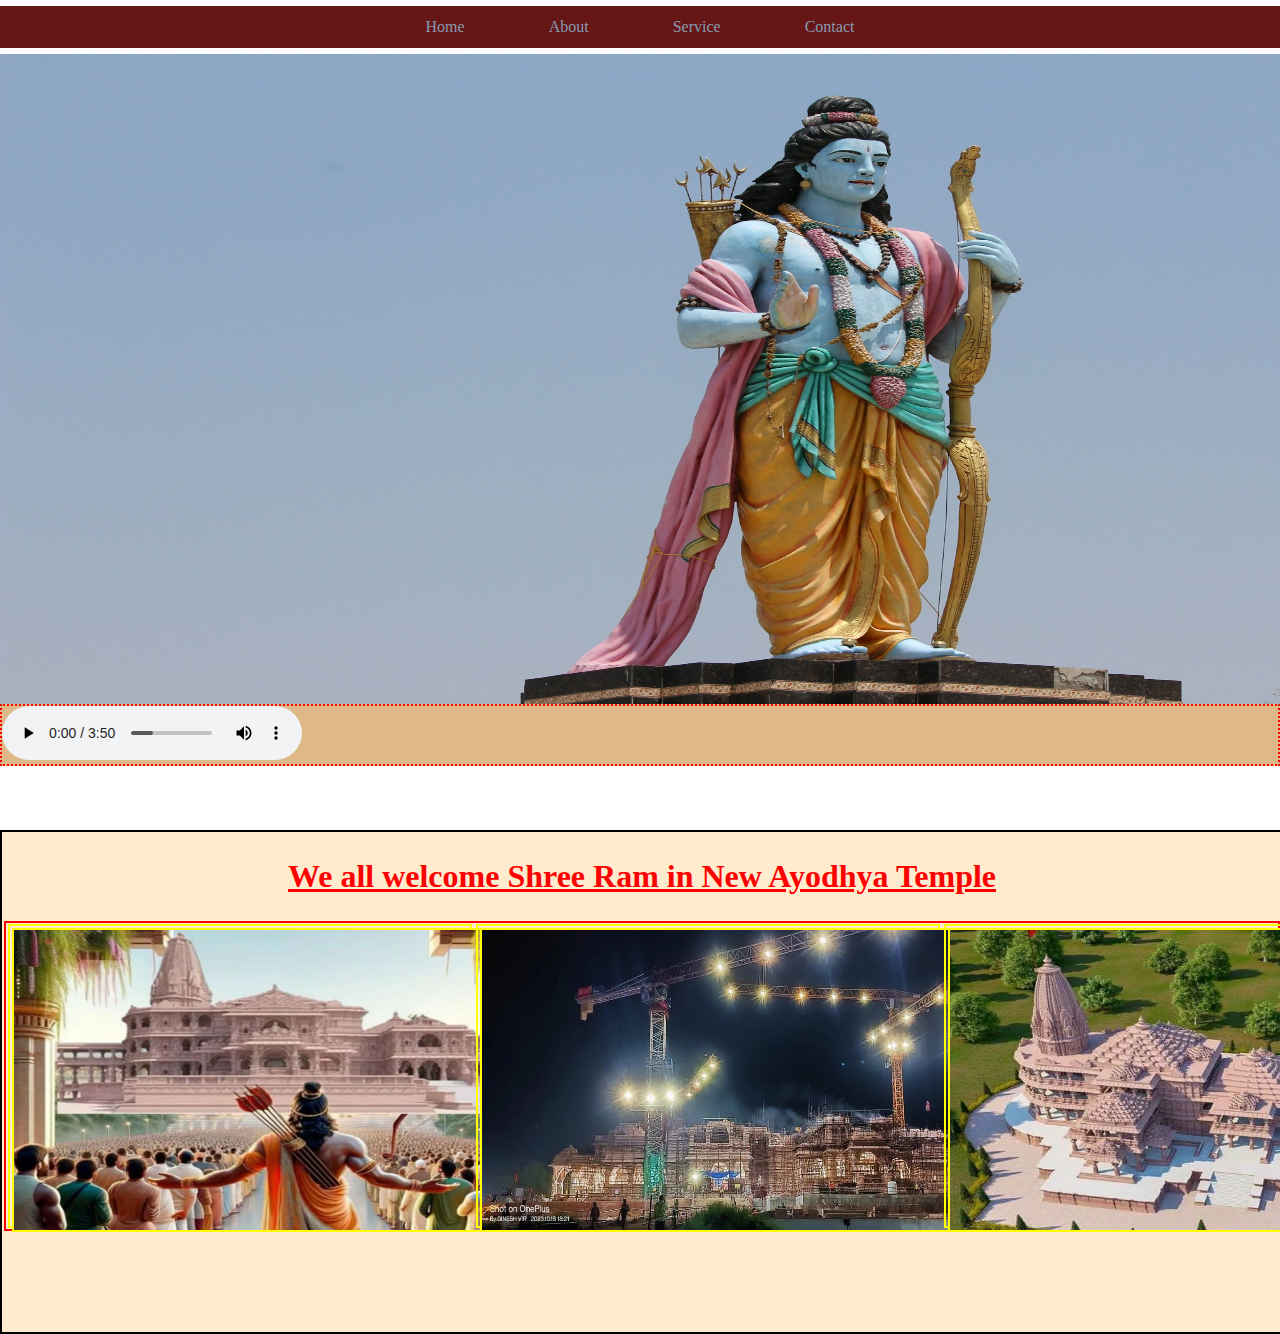
==== index.html @ 452613d1 "commit" ====
<!DOCTYPE html>
<html lang="en">

<head>
    <meta charset="UTF-8">
    <meta name="viewport" content="width=device-width, initial-scale=1.0">
    <title>Lord Sri Ram</title>
    <link rel="stylesheet" href="css/style.css">

</head>

<body>
    <div class="container">
        <div class="navbar">
            <nav>
                <ul>
                    <li> <a href="index.html">Home</li></a>
                    <li><a href="about.html">About</li></a>
                    <li><a href="service.html">Service</li></a>
                    <li><a href="contact.html">Contact</li></a>

                </ul>
            </nav>
        </div>



        <div class="content">

            <section id="home">
                <div class="mainBox">

                    <div id="mainbox">
                        <img src="/img/bg1.jpg" alt="">
                    </div>
                </div>
            </section>

        </div>

        <section>

            <div id = "music">
                <audio src="/Ram Siya Ram.mp3" controls autoplay loop >Play</audio>
                
            </div>
            <div id="slogan">
               <marquee> <h2>JAI SHREE RAM</h2></marquee> 
            </div>
        </section>

        <section id="newAyodhya">
            
            <h1>We all welcome Shree Ram in  New Ayodhya Temple </h1>
            <div class="newAyodhya">
               
                <div class="newAydh">
                    <img src="/img/newTemple.jpg" alt="">
                </div>
                <div class="newAydh">
                    <img src="img/2.jpg" alt="">
                </div>
                <div class="newAydh">
                    <img src="img/3.jpg" alt="">
                </div>
            </div>
        </section>
        

    </div>





</body>

</html>
---- css/style.css ----
*{
    margin:0;
    padding:0;
}

/* Index page */
    
.navbar{
    background-color: rgba(99, 15, 15, 0.973);
    font: white;
    width: 100%;


    
}
.navbar ul {
    display: flex;
    flex-direction: row;
    margin: 6px 4px;
    padding: 3px 4px;
    justify-content: center;
    align-items: center;
   
    
    

}
.navbar li {
    text-align: center;
    margin: 6px 4px;
    padding: 3px 4px;
    list-style: none;
   
}
   
    
    

.navbar li a {
        color: rgb(133, 155, 177);
        text-align: center;
        text-decoration: none;
        margin: 1px 2px;
        padding: 2px 32px;
        text-decoration: none;
    }

.navbar li a:hover{
        color: white;
}

#newAyodhya{
    width: 100%;
    height: 500px;
    background-color: blanchedalmond;
    border: 2px solid black;

}
#newAyodhya h1 {
    text-align: center;
    margin: 26px;
    color: red;
    text-decoration: underline;
    
    
}
.newAyodhya{
    border: 2px solid red;
    margin: 2px 2px;
    display: flex;
    flex-direction: row;
}
.newAydh{
    width: 460px;
    height: 300px;
    border: 2px solid yellow;
    margin: 1px 2px;

}
.newAydh img {
    
    width: 575px;
    height: 300px;
    border: 2px solid yellow;
    margin: 2px 2px;

}





#home {
    width: 1150px;
    height: 650px;
}

#home img {
    width: 1522px;
    height: 650px;
}




.box{
    border: 2px solid black;
    width: 100%;
    height: 15300px;
    border-radius: 6px;
    margin: 3px 1px;
    padding: 6px 23px;
    justify-content: center;
    
    align-items: center;
    background-color: blanchedalmond;
    /* display: flex;
    flex-direction: row; */


}

.box h2{
    color: red;
    padding: 36px 3px;
    text-decoration: underline;
    font-family: Verdana, Geneva, Tahoma, sans-serif;
    
}
.box p{
    /* width: 70%; */
 
    border: 2px solid black;
    border-radius: 9px;
    margin: 2px 3px;
    padding: 6px 4px;
    color: blue;
    font-size: 1.4rem;
    font-family: 'Gill Sans', 'Gill Sans MT', Calibri, 'Trebuchet MS', sans-serif;

    
}



.content-info{
    width: 1500px;

}
  
#middle{
    text-align: center;
    width:100%
    /* height: 200px; */
    
}
  
#music{
    background-color: burlywood;
    border: 2px dotted red;
}
#slogan h2{
    font-size: 2.6rem;
    margin-left: 562px ;
    padding: 6px;
    color:rgb(136, 3, 3);
    align-items: center;
    justify-content: center;


}
.form{
    display: flex;
    flex-direction: column;
    width: 650px;
    height: 600px;
    border: 2px solid black;
    margin: 42px auto;
    padding: 2px 6px;
    text-align: center;
    border-radius: 6px;
    background-color: rgb(61, 58, 42);
    text-align: center;
    /* justify-content: center; */
    background-color:rgb(196, 189, 189);
    

}
.form input{
    height: 27px;
    margin: 12px 56px;
    padding: 6  px, 2px;
    border-radius: 6px;
    width: 80%;
    /* text-align: center; */
    background-color:rgb(226, 235, 235);


    /* justify-content: center; */
    
}

.form #form-btn:hover{
    cursor: pointer;
    background-color: rgb(106, 106, 247);
}
.form #reset:hover{
    cursor: pointer;
    background-color: rgb(106, 106, 247);
}

#form1 input:hover{
    cursor: pointer;
}

#txtarea{
    cursor: pointer;
}

#txtarea{
    

    width: 500px ;
    height: 90px;
    margin: 13px 12px;
    padding: 12px 11px;
    background-color: rgb(226, 235, 235);
    border-radius: 6px;
}

#form-btn{
    width: 240px;
    height: 35px;
    margin: 95px 3px;
    padding: 6px;
    text-align: center;
    justify-content: center;
    align-items: center;
    background-color: rgb(62, 62, 236);
    color: white;
    border-radius: 6px;
    font-weight: bold;
}

#reset{
    width: 240px;
    height: 35px;
    margin: 16px 5px;
    padding: 6px;
    text-align: center;
    justify-content: center;
    align-items: center;
    background-color: rgb(62, 62, 236);
    color: white;
    border-radius: 6px;
    font-weight: bold;
}



/* Contact pages   */

.videoGallary{
    background-color: rgb(90, 82, 82);
    width: 60px auto;
    margin: 26px;
}
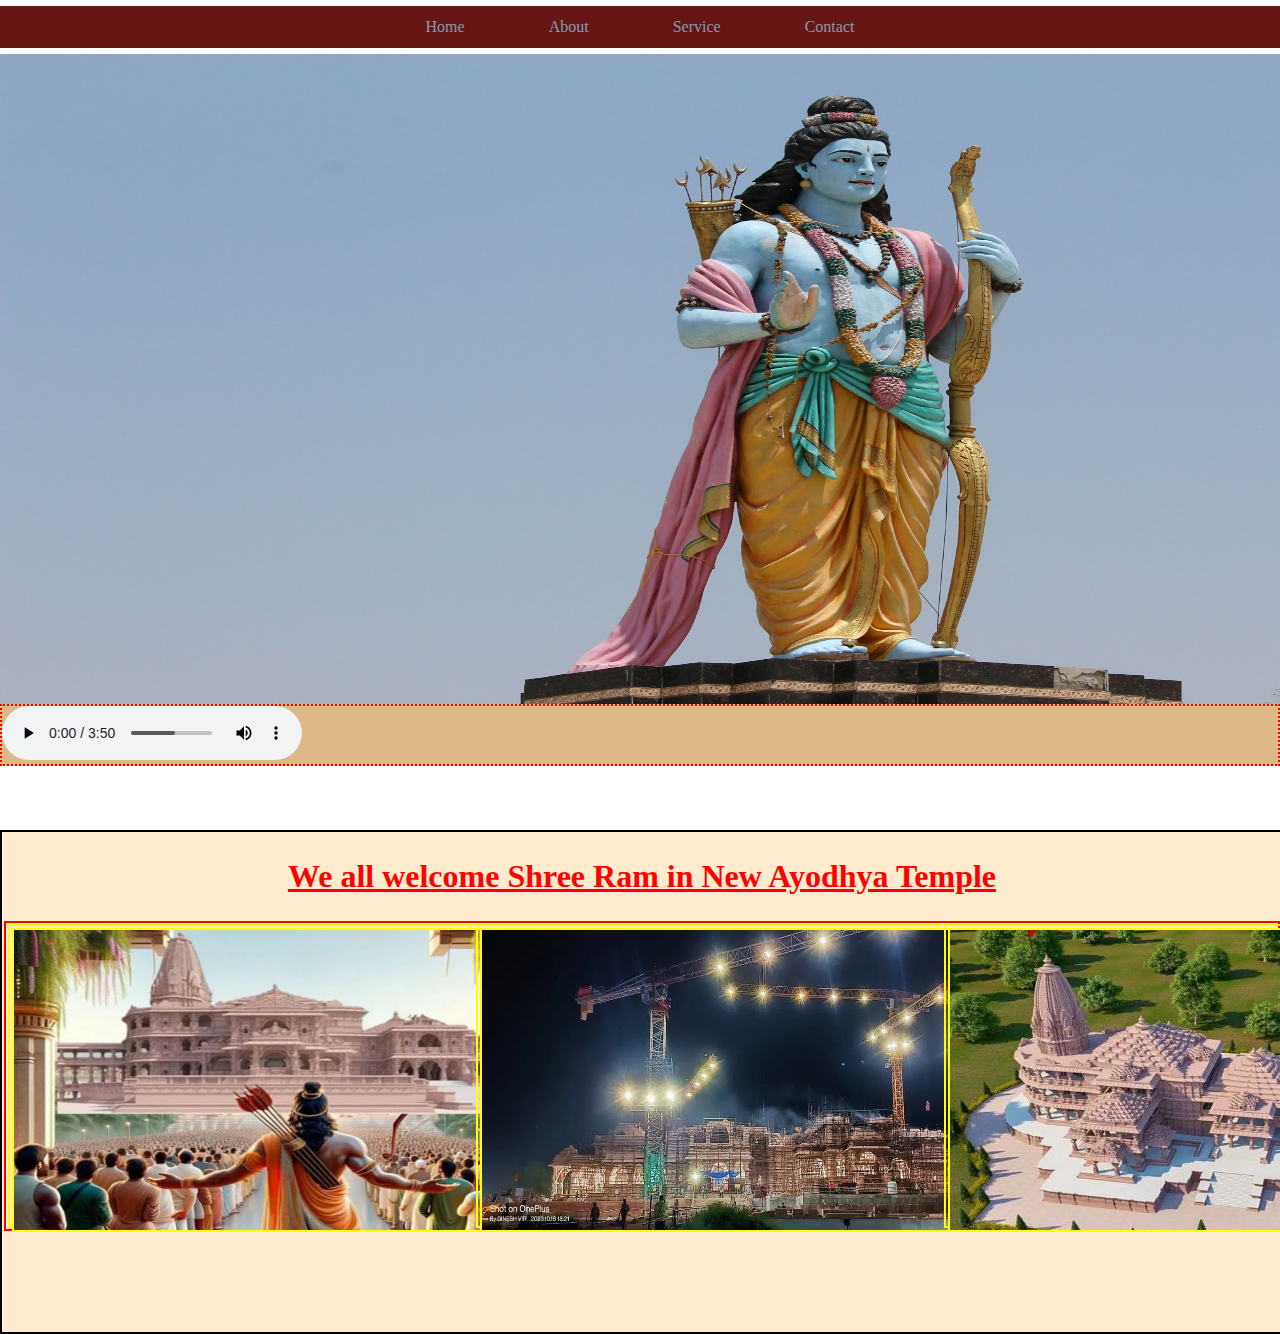
==== commit defd4df0: "Update index.html" ====
--- a/index.html
+++ b/index.html
@@ -31,7 +31,7 @@
                 <div class="mainBox">
 
                     <div id="mainbox">
-                        <img src="/img/bg1.jpg" alt="">
+                        <img src="img/bg1.jpg" alt="">
                     </div>
                 </div>
             </section>
@@ -41,7 +41,7 @@
         <section>
 
             <div id = "music">
-                <audio src="/Ram Siya Ram.mp3" controls autoplay loop >Play</audio>
+                <audio src="Ram Siya Ram.mp3" controls autoplay loop >Play</audio>
                 
             </div>
             <div id="slogan">
@@ -55,7 +55,7 @@
             <div class="newAyodhya">
                
                 <div class="newAydh">
-                    <img src="/img/newTemple.jpg" alt="">
+                    <img src="img/newTemple.jpg" alt="">
                 </div>
                 <div class="newAydh">
                     <img src="img/2.jpg" alt="">
@@ -75,4 +75,4 @@
 
 </body>
 
-</html>+</html>
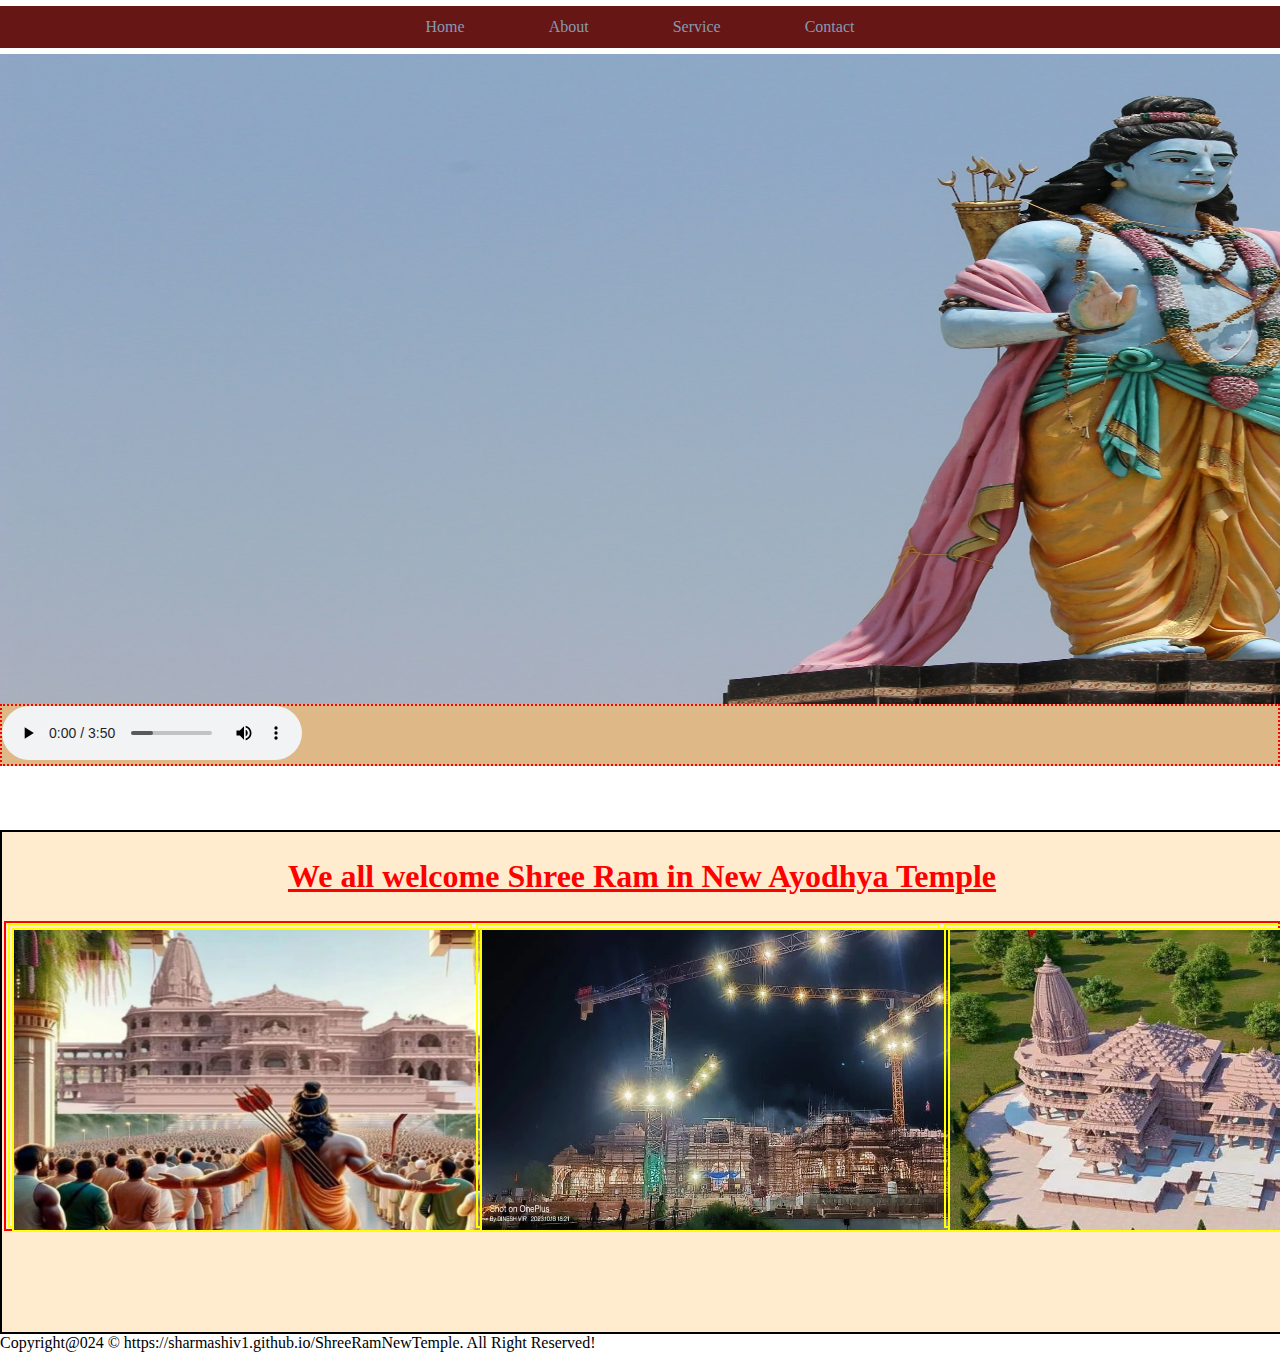
==== commit d2dc590f: "Update index.html" ====
--- a/index.html
+++ b/index.html
@@ -71,6 +71,12 @@
 
 
 
+     <footer>
+        <div class="center">
+            Copyright@024 &copy; https://sharmashiv1.github.io/ShreeRamNewTemple.  All Right Reserved!
+        </div>   
+        
+    </footer>
 
 
 </body>
--- a/css/style.css
+++ b/css/style.css
@@ -91,12 +91,12 @@
 
 
 #home {
-    width: 1150px;
+    width: 2114px;
     height: 650px;
 }
 
 #home img {
-    width: 1522px;
+    width: 2114px;
     height: 650px;
 }
 
@@ -106,7 +106,7 @@
 .box{
     border: 2px solid black;
     width: 100%;
-    height: 15300px;
+    height: 14010px;
     border-radius: 6px;
     margin: 3px 1px;
     padding: 6px 23px;
@@ -144,7 +144,7 @@
 
 
 .content-info{
-    width: 1500px;
+    width: 100%;
 
 }
   
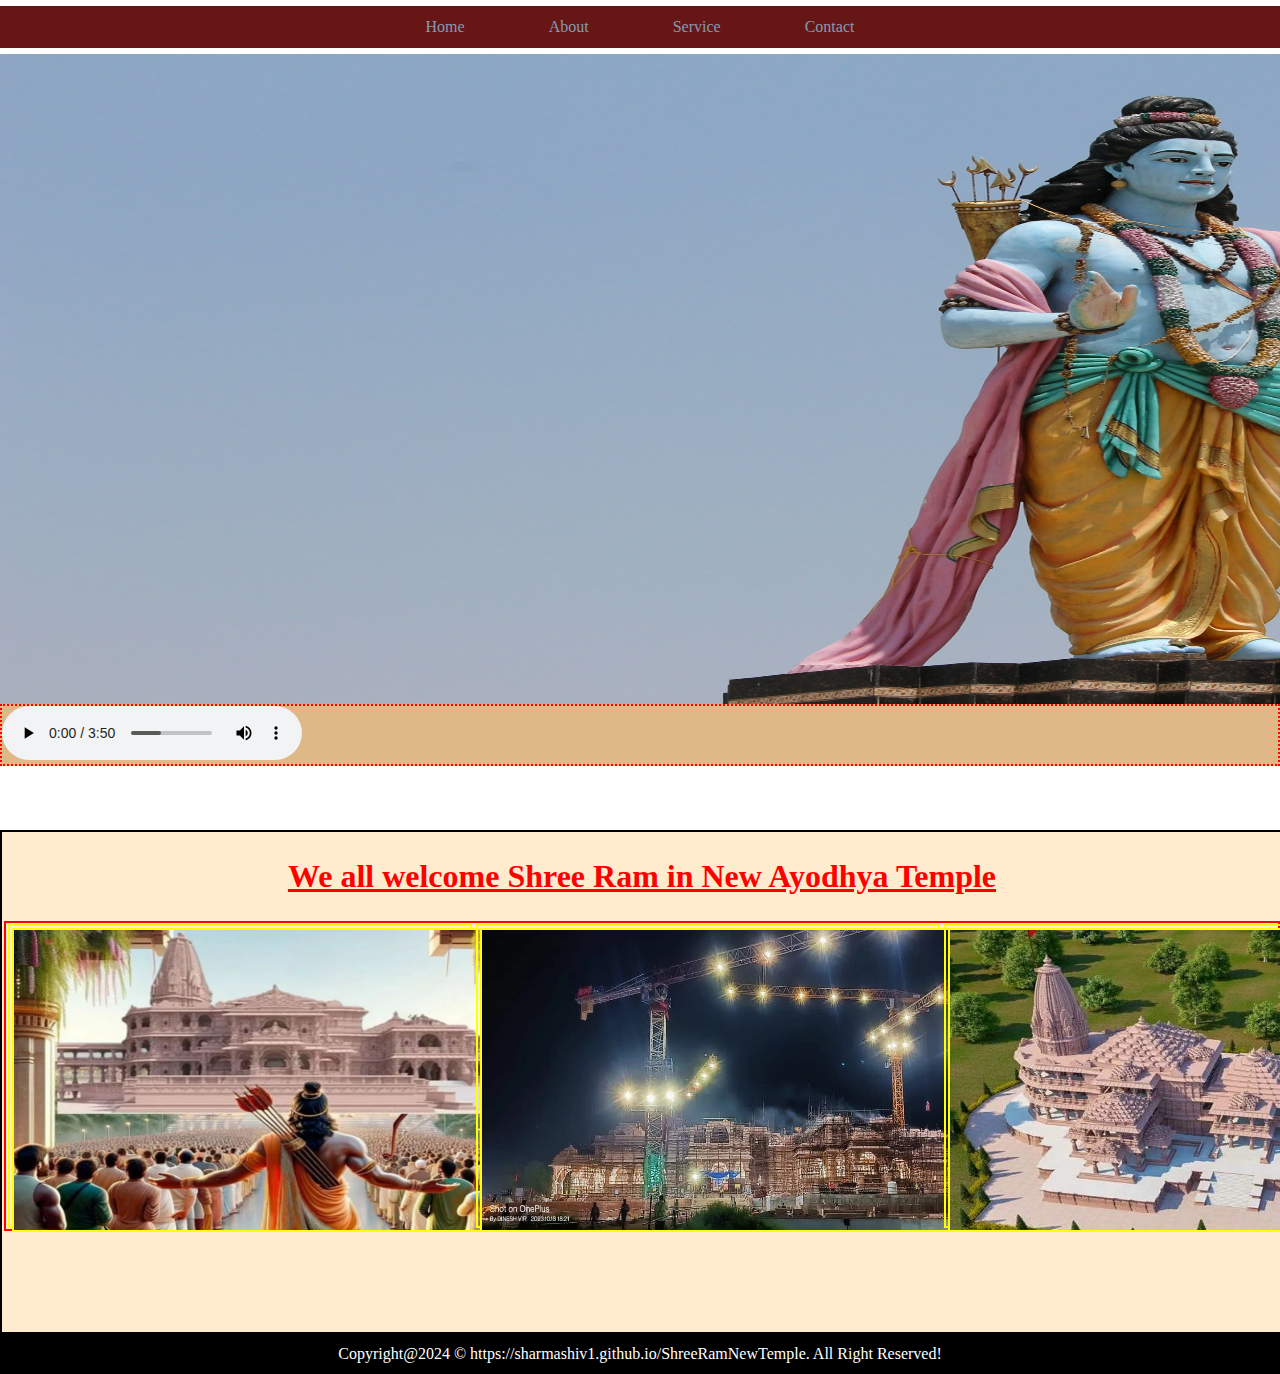
==== commit cad808a3: "Update index.html" ====
--- a/index.html
+++ b/index.html
@@ -73,7 +73,7 @@
 
      <footer>
         <div class="center">
-            Copyright@024 &copy; https://sharmashiv1.github.io/ShreeRamNewTemple.  All Right Reserved!
+            Copyright@2024 &copy; https://sharmashiv1.github.io/ShreeRamNewTemple.  All Right Reserved!
         </div>   
         
     </footer>
--- a/css/style.css
+++ b/css/style.css
@@ -266,5 +266,18 @@
     margin: 26px;
 }
 
-
-    
+/*      Footer    */
+footer{
+    background-color: black;
+    color: white;
+    padding: 11px 20px;
+}
+.center{
+ justify-content: center;
+ text-align: center;
+}
+
+/*      Footer End    */ 
+
+
+    
